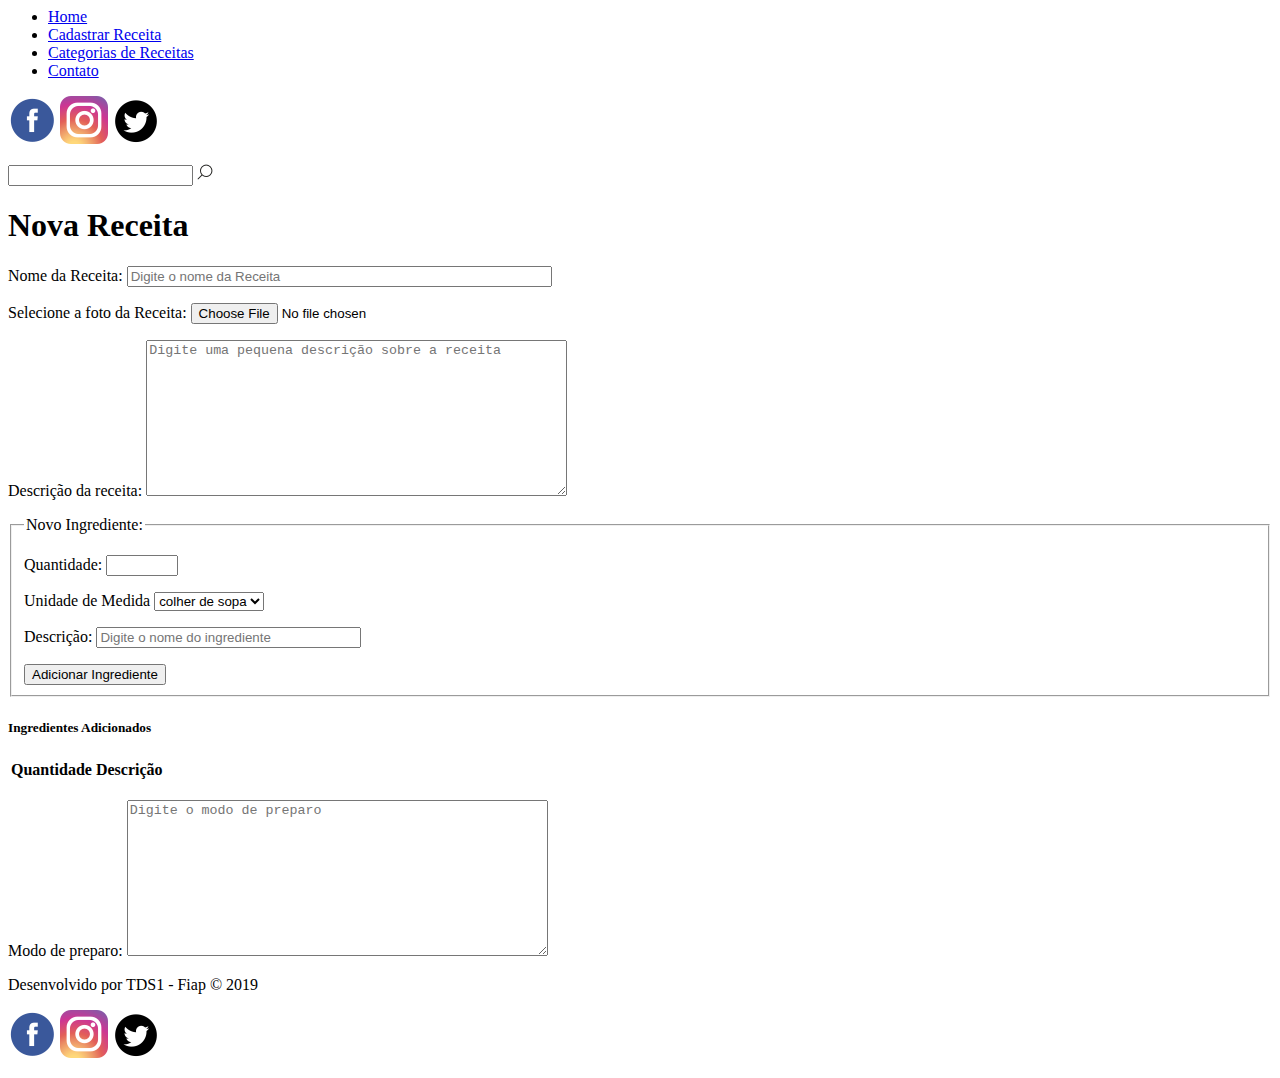
==== cadastrar.html @ 3b5a0795 "v2" ====
<html>
    <head> 
        <meta charset="utf-8" />
        <title>Receitas Sra. </title>
    </head>
    <body>
        <div id="cabeçalho">
            <div id="banner">
                <!-- Inserir a figura do banner --> 
            </div>
            <div id="menu">
                <ul>
                    <li><a href="index.html">Home</a></li>
                    <li><a href="cadastrar.html">Cadastrar Receita</a></li>
                    <li><a href="#">Categorias de Receitas</a></li>
                    <li><a href="#">Contato</a></li>
                </ul>
            </div> 
            <div id="pesquisa">
                <p id="redes-sociais">
                    <img src="imagens/facebook.png" />
                    <img src="imagens/instagram.png" />
                    <img src="imagens/twitter.png" />
                </p> 
                <p> 
                    <input type="search" name="pesquisa" /> 
                    <input type="image" name="lupa" alt"Pesquisar" src="imagens/lupa.png" />
                </p>
            </div>

        </div>
        <div id="corpo">
            <h1>Nova Receita</h1>
            <p><label for="nome">Nome da Receita:
                <input type="text" name="nome" id="nome" placeholder="Digite o nome da Receita" size="50"/>  
            </label></p> 
            <p><label for="foto">Selecione a foto da Receita:
                <input type="file" name="foto" id="foto">
            </label></p>
            <p><label for="descricao">Descrição da receita:
                    <textarea id="descricao" name="descricao" placeholder="Digite uma pequena descrição sobre a receita" cols="50" rows="10"></textarea>
            </label></p> 
            <p>
                <fieldset>
                    <legend>Novo Ingrediente:</legend>
                    <p>
                        <label for="qtde">Quantidade:
                            <input type="number" name="qtde" id="qtde" min="1" max="1000" />
                        </label>
                    </p> 
                    <p>
                        <label for="unidade">Unidade de Medida
                            <select id="unidade" name="unidade">
                                <option value="cs">colher de sopa</option> 
                                <option value="cc">colher de chá</option>
                                <option value="x">xícara</option>
                            </select>
                        </label>
                    </p> 
                    <p>
                        <label for="descingrediente">Descrição: 
                            <input type="text" name="descingrediente" id="descingrediente" size="30" placeholder="Digite o nome do ingrediente">
                        </label>
                    </p> 
                    <button id="btnAdicionar">Adicionar Ingrediente</button>
                </fieldset>
            </p> 
            <p>
                <h5>Ingredientes Adicionados</h5>
                <table>
                    <thead>
                        <tr>
                            <th>
                                Quantidade
                            </th>
                            <th>
                                Descrição
                            </th>
                        </tr>
                    </thead>
                    <tbody id="tbl-ingredientes">
                        <tr id="ingrediente">
                            <tb id="qtde-ingrediente">    
                            </tb> 
                            <tb id="desc-ingrediente">
                            </tb>
                        </tr>
                    </tbody>
                </table>
            </p> 
            <p>
                    <p><label for="modo-preparo">Modo de preparo:
                            <textarea id="modo-preparo" name="modo-preparo" placeholder="Digite o modo de preparo" cols="50" rows="10"></textarea>
            </p>
        </div> 
        <div id="rodapé">
            <p>Desenvolvido por TDS1 - Fiap &copy; 2019</p>
            <p id="redes-sociais">
                    <img src="imagens/facebook.png" />
                    <img src="imagens/instagram.png" />
                    <img src="imagens/twitter.png" />
            </p> 
        </div> 
      
    </body>
</html>
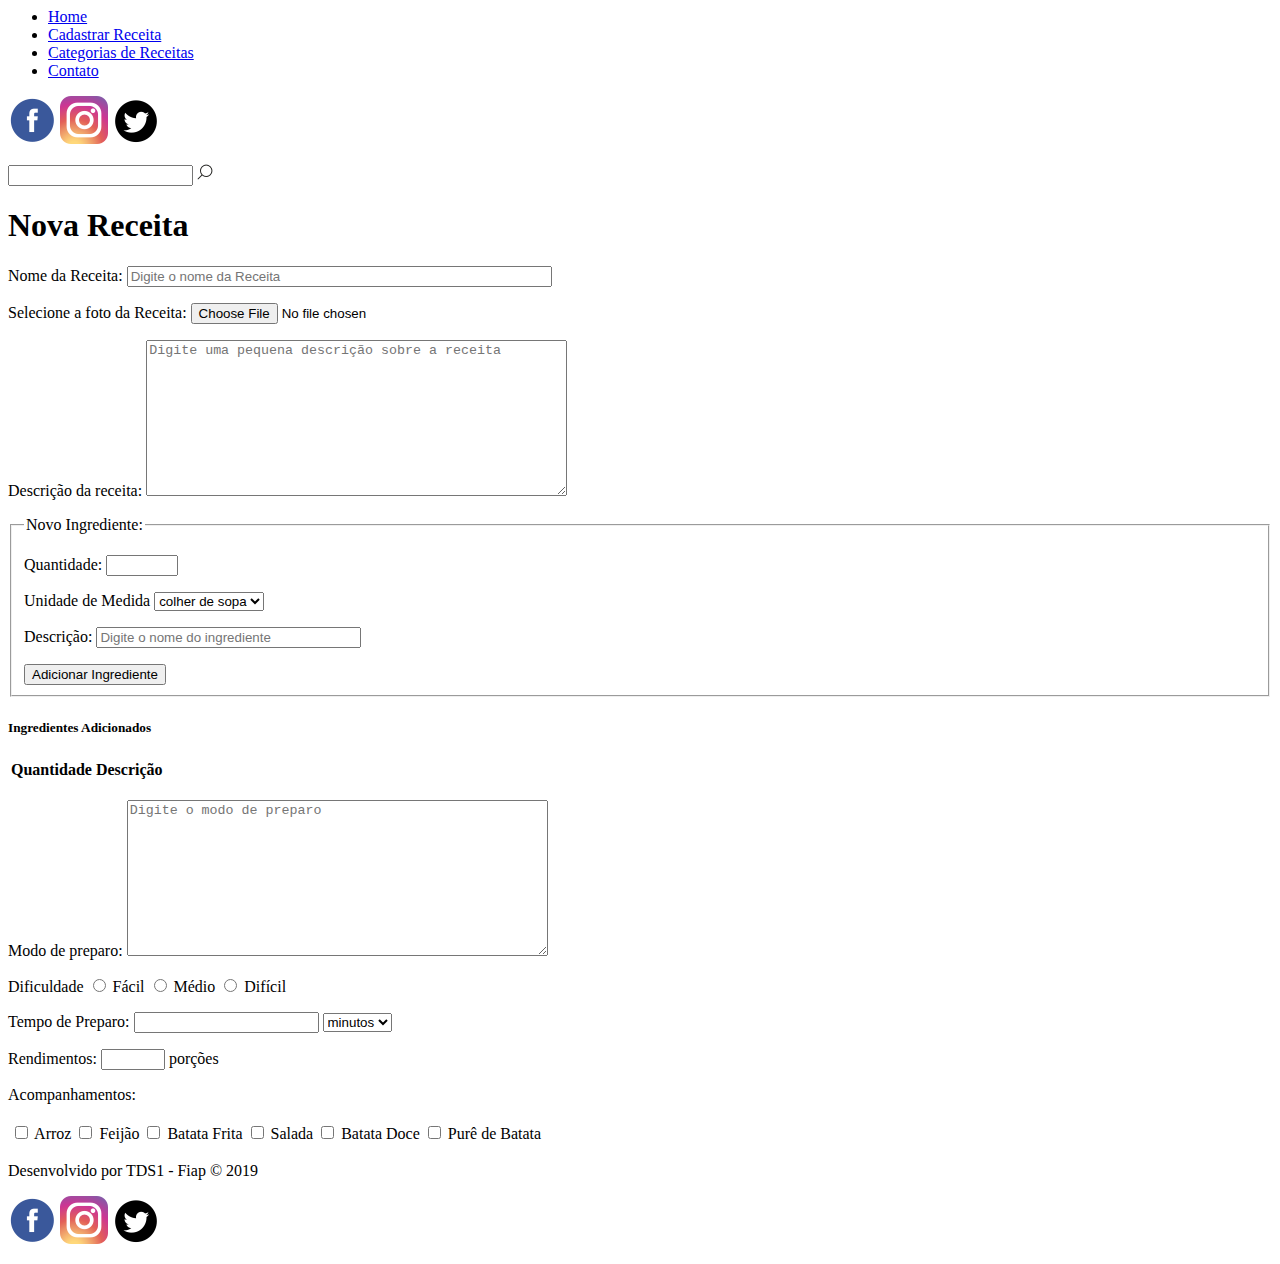
==== commit 59d90589: "v3" ====
--- a/cadastrar.html
+++ b/cadastrar.html
@@ -7,7 +7,7 @@
         <div id="cabeçalho">
             <div id="banner">
                 <!-- Inserir a figura do banner --> 
-            </div>
+            </div><!-- fim div banner -->
             <div id="menu">
                 <ul>
                     <li><a href="index.html">Home</a></li>
@@ -15,7 +15,7 @@
                     <li><a href="#">Categorias de Receitas</a></li>
                     <li><a href="#">Contato</a></li>
                 </ul>
-            </div> 
+            </div><!--Fim div menu-->
             <div id="pesquisa">
                 <p id="redes-sociais">
                     <img src="imagens/facebook.png" />
@@ -26,11 +26,12 @@
                     <input type="search" name="pesquisa" /> 
                     <input type="image" name="lupa" alt"Pesquisar" src="imagens/lupa.png" />
                 </p>
-            </div>
+            </div><!--Fim div links importantes-->
 
-        </div>
+        </div><!--Fim div cabeçalho-->
         <div id="corpo">
-            <h1>Nova Receita</h1>
+            <h1>Nova Receita</h1> 
+            <form action="salvar.jsp" method="post">
             <p><label for="nome">Nome da Receita:
                 <input type="text" name="nome" id="nome" placeholder="Digite o nome da Receita" size="50"/>  
             </label></p> 
@@ -89,10 +90,80 @@
                 </table>
             </p> 
             <p>
-                    <p><label for="modo-preparo">Modo de preparo:
+                    <p>
+                        <label for="modo-preparo">Modo de preparo:
                             <textarea id="modo-preparo" name="modo-preparo" placeholder="Digite o modo de preparo" cols="50" rows="10"></textarea>
-            </p>
-        </div> 
+                        </label>
+            </p> 
+            <p>
+                Dificuldade
+                <input id="facil" type="radio" name="dificuldade" value="f" />
+                <label for="facil">Fácil</label> 
+                <input id="medio" type="radio" name="dificuldade" value="m" />
+                <label for="medio">Médio</label> 
+                <input id="dificil" type="radio" name="dificuldade" value="d" />
+                <label for="dificil">Difícil</label>
+            </p> 
+            <p>
+                Tempo de Preparo: <input type="number" name="tempo-preparo" min="1" />
+                <select name="unidade-tempo">
+                    <option value="min">minutos</option> 
+                    <option value="h">horas</option> 
+                    <option value="d">dias</option>
+                </select>
+            </p> 
+            <p>
+                Rendimentos: <input type="number" name="rendimento" min="1" max="100" />
+                porções
+            </p> 
+                Acompanhamentos: <br /> 
+                <p>
+                <table>
+                    <tr>
+                        <td>
+                            <label>
+                                <input type="checkbox" name="acompanhamentos" value="arroz" /> 
+                                Arroz
+                            </label>
+                        </td> 
+                        <td>
+                            <label>
+                                <input type="checkbox" name="acompanhamentos" value="feijão" /> 
+                                Feijão
+                            </label>
+                        </td> 
+                        <td>
+                            <label>
+                                <input type="checkbox" name="acompanhamentos" value="batata-frita" /> 
+                                Batata Frita
+                            </label>
+                        </td>
+                        <td>
+                            <label>
+                                <input type="checkbox" name="acompanhamentos" value="salada" /> 
+                                Salada
+                            </label>
+                        </td> 
+                        <td>
+                            <label>
+                                <input type="checkbox" name="acompanhamentos" value="doce" />
+                                Batata Doce
+                            </label>
+                        </td> 
+                        <td>
+                            <label>
+                                <input type="checkbox" name="acompanhamentos" value="pure" /> 
+                                Purê de Batata 
+                            </label>
+                        </td>
+                    </tr>
+                </table> 
+                </p> 
+                <p>
+                    <imput type="submit" value="Salvar Receita">
+                </p> 
+                </form>
+        </div><!-- fim div corpo --> 
         <div id="rodapé">
             <p>Desenvolvido por TDS1 - Fiap &copy; 2019</p>
             <p id="redes-sociais">
@@ -100,7 +171,7 @@
                     <img src="imagens/instagram.png" />
                     <img src="imagens/twitter.png" />
             </p> 
-        </div> 
+        </div><!-- fim div rodape -->  
       
     </body>
 </html>